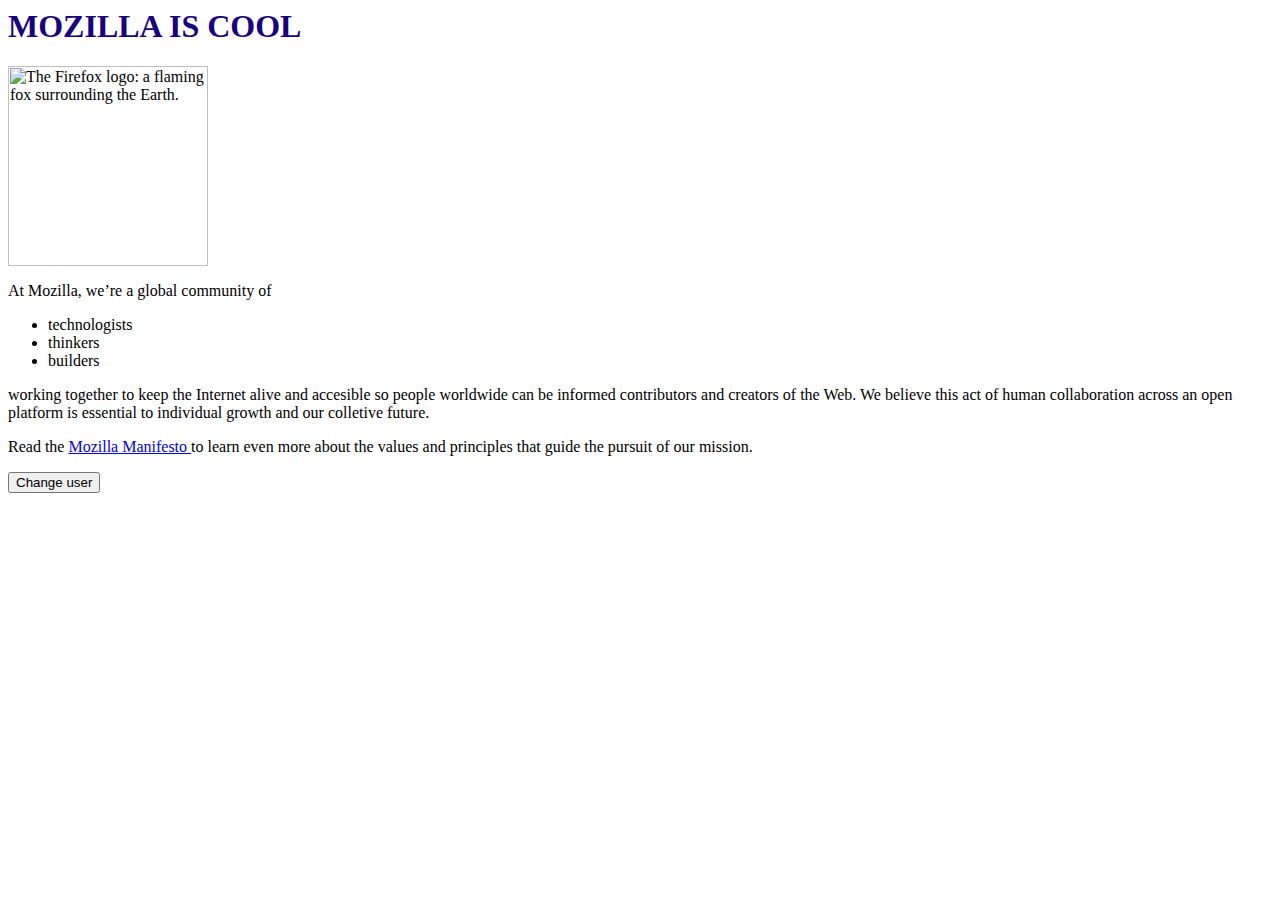
==== index.html @ 683fa89e "Create index.html" ====
<html>
  <head>
    <meta charset="utf-8">
   <link href="https://fonts.googleapis.com/css2?family=Nunito:wght@300&display=swap" rel="stylesheet">
 
    <title>My test page</title>
  </head>
  <body>
    <h1 ><font size="6" color="180080">MOZILLA IS COOL</font></h1>
    <img src="https://upload.wikimedia.org/wikipedia/commons/thumb/7/76/Mozilla_Firefox_logo_2013.svg/768px-Mozilla_Firefox_logo_2013.svg.png" alt="The Firefox logo: a flaming fox surrounding the Earth."width="200" height="200">

    <p>At Mozilla, we’re a global community of</p>

    <ul>
      <li>technologists</li>
      <li>thinkers</li>
      <li>builders</li>
    </ul>
 
  <p>working together to keep the Internet alive and accesible so people worldwide can be informed contributors and creators of the Web. We believe this act of human collaboration across an open platform is essential to individual growth and our colletive future.</p>
 
  <p>Read the <a href="https://www.mozilla.org/en-US/about/ma*"> Mozilla Manifesto </a> to learn even more about the values and principles that guide the pursuit of our mission.
    </p>
    <button>Change user </button>
    <script src="scripts/main.js"></script>

</body>
</html>
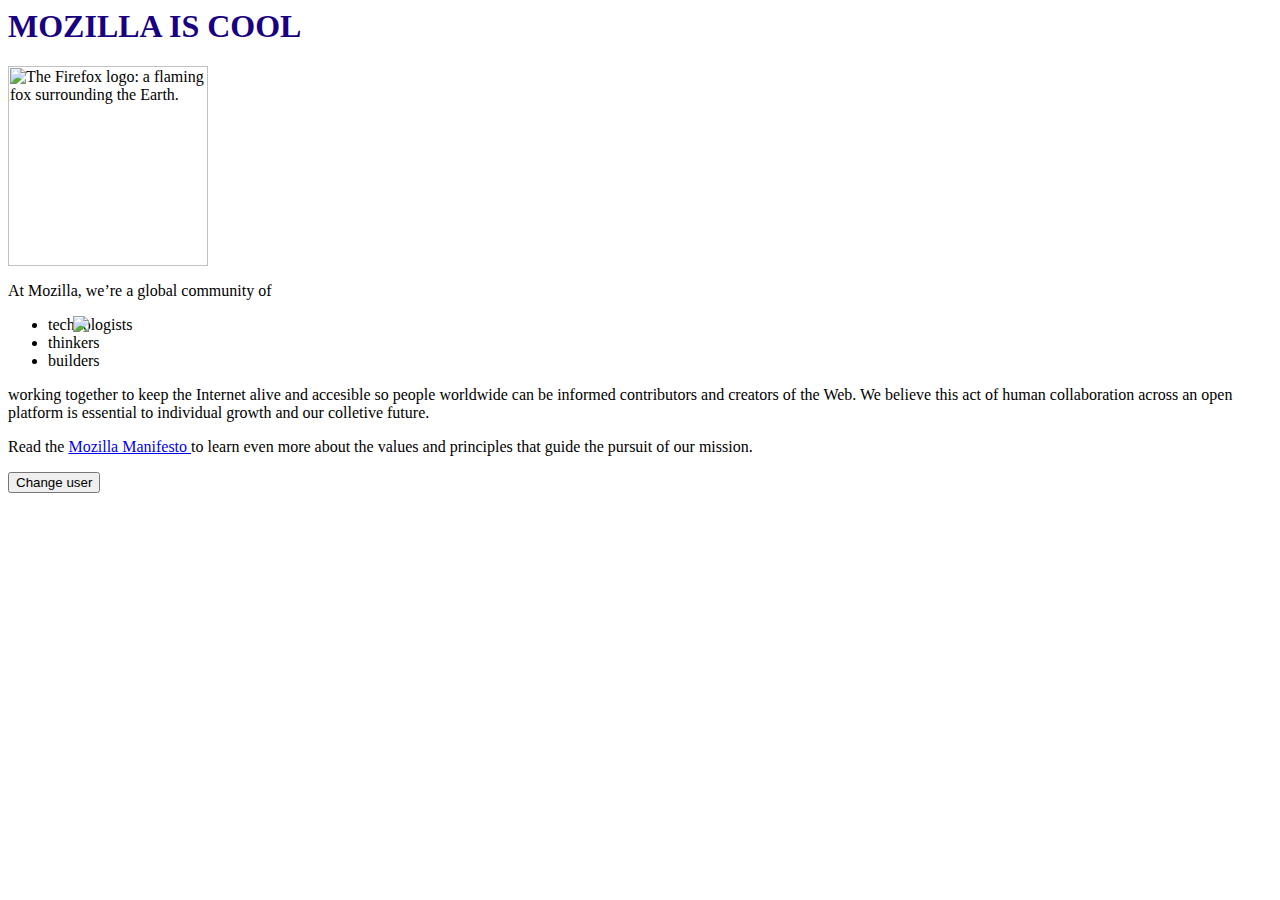
==== commit b411ddb5: "Update index.html" ====
--- a/index.html
+++ b/index.html
@@ -10,7 +10,33 @@
     <img src="https://upload.wikimedia.org/wikipedia/commons/thumb/7/76/Mozilla_Firefox_logo_2013.svg/768px-Mozilla_Firefox_logo_2013.svg.png" alt="The Firefox logo: a flaming fox surrounding the Earth."width="200" height="200">
 
     <p>At Mozilla, we’re a global community of</p>
-
+ <!--plane-->
+        <head>
+        <meta charset="utf-8">
+        <style>
+            #plane {
+                position: absolute;
+                left: 0px;
+            }
+        </style>
+        </head>
+    <div>
+        <!-- plane -->
+        <img id="plane" src="assets/plane.gif">
+    </div>
+     <script>
+   var planeEl = document.getElementById("plane");
+ 
+  var startTime = new Date().getTime();
+  var airplane = function() {
+      var currTime = new Date().getTime();
+      var secondsElapsed = ((currTime - startTime)/1000);
+      var newLeft = secondsElapsed * 100;
+      planeEl.style.left = newLeft + "px";
+      window.requestAnimationFrame(airplane);
+};
+  airplane();
+        </script>
     <ul>
       <li>technologists</li>
       <li>thinkers</li>
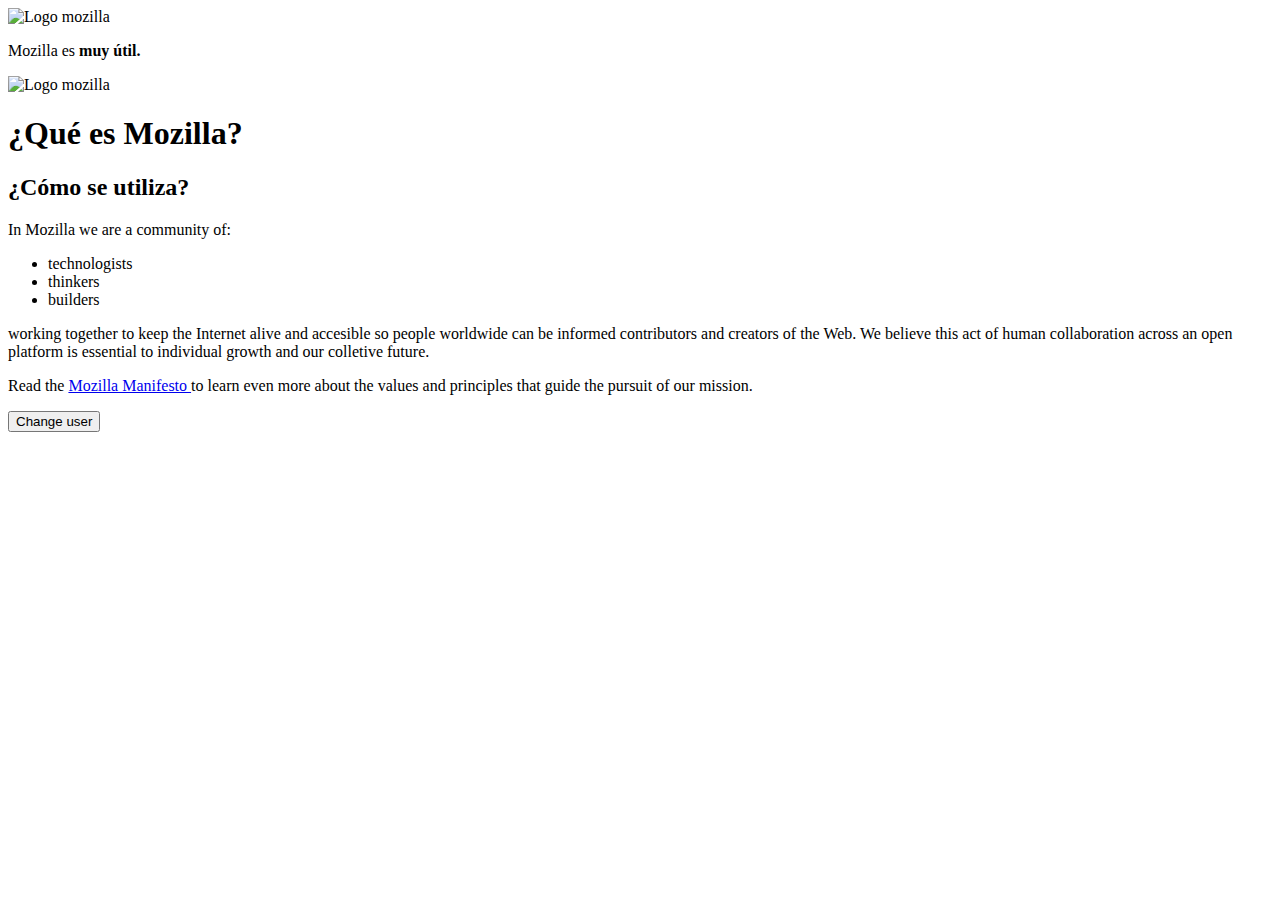
==== commit 34f5a9ae: "Update index.html" ====
--- a/index.html
+++ b/index.html
@@ -1,42 +1,20 @@
+<!DOCTYPE html>
 <html>
-  <head>
-    <meta charset="utf-8">
-   <link href="https://fonts.googleapis.com/css2?family=Nunito:wght@300&display=swap" rel="stylesheet">
- 
-    <title>My test page</title>
-  </head>
-  <body>
-    <h1 ><font size="6" color="180080">MOZILLA IS COOL</font></h1>
-    <img src="https://upload.wikimedia.org/wikipedia/commons/thumb/7/76/Mozilla_Firefox_logo_2013.svg/768px-Mozilla_Firefox_logo_2013.svg.png" alt="The Firefox logo: a flaming fox surrounding the Earth."width="200" height="200">
+<head>
+  <meta charset="utf-8">
+  <title>Mi página de prueba</title>
+</head>
+<body>
+  <img scr="https://www.mozilla.org/media/protocol/img/logos/firefox/browser/logo.eb1324e44442.svg " 
+alt= "Logo mozilla" ancho = 200 alto =200>
 
-    <p>At Mozilla, we’re a global community of</p>
- <!--plane-->
-        <head>
-        <meta charset="utf-8">
-        <style>
-            #plane {
-                position: absolute;
-                left: 0px;
-            }
-        </style>
-        </head>
-    <div>
-        <!-- plane -->
-        <img id="plane" src="assets/plane.gif">
-    </div>
-     <script>
-   var planeEl = document.getElementById("plane");
- 
-  var startTime = new Date().getTime();
-  var airplane = function() {
-      var currTime = new Date().getTime();
-      var secondsElapsed = ((currTime - startTime)/1000);
-      var newLeft = secondsElapsed * 100;
-      planeEl.style.left = newLeft + "px";
-      window.requestAnimationFrame(airplane);
-};
-  airplane();
-        </script>
+  <p>Mozilla es <strong>muy útil.</strong></p>
+  <img src="https://www.mozilla.org/media/protocol/img/logos/firefox/browser/logo.eb1324e44442.svg " 
+alt="Logo mozilla">
+  <h1>¿Qué es Mozilla?</>
+  <h2>¿Cómo se utiliza?</h2>
+
+<p> In Mozilla we are a community of: </p>
     <ul>
       <li>technologists</li>
       <li>thinkers</li>
@@ -45,10 +23,11 @@
  
   <p>working together to keep the Internet alive and accesible so people worldwide can be informed contributors and creators of the Web. We believe this act of human collaboration across an open platform is essential to individual growth and our colletive future.</p>
  
-  <p>Read the <a href="https://www.mozilla.org/en-US/about/ma*"> Mozilla Manifesto </a> to learn even more about the values and principles that guide the pursuit of our mission.
+  <p>Read the <a href="https://www.mozilla.org/en-US/about/ma"> Mozilla Manifesto </a> to learn even more about the values and principles that guide the pursuit of our mission.
     </p>
     <button>Change user </button>
     <script src="scripts/main.js"></script>
 
 </body>
 </html>
+
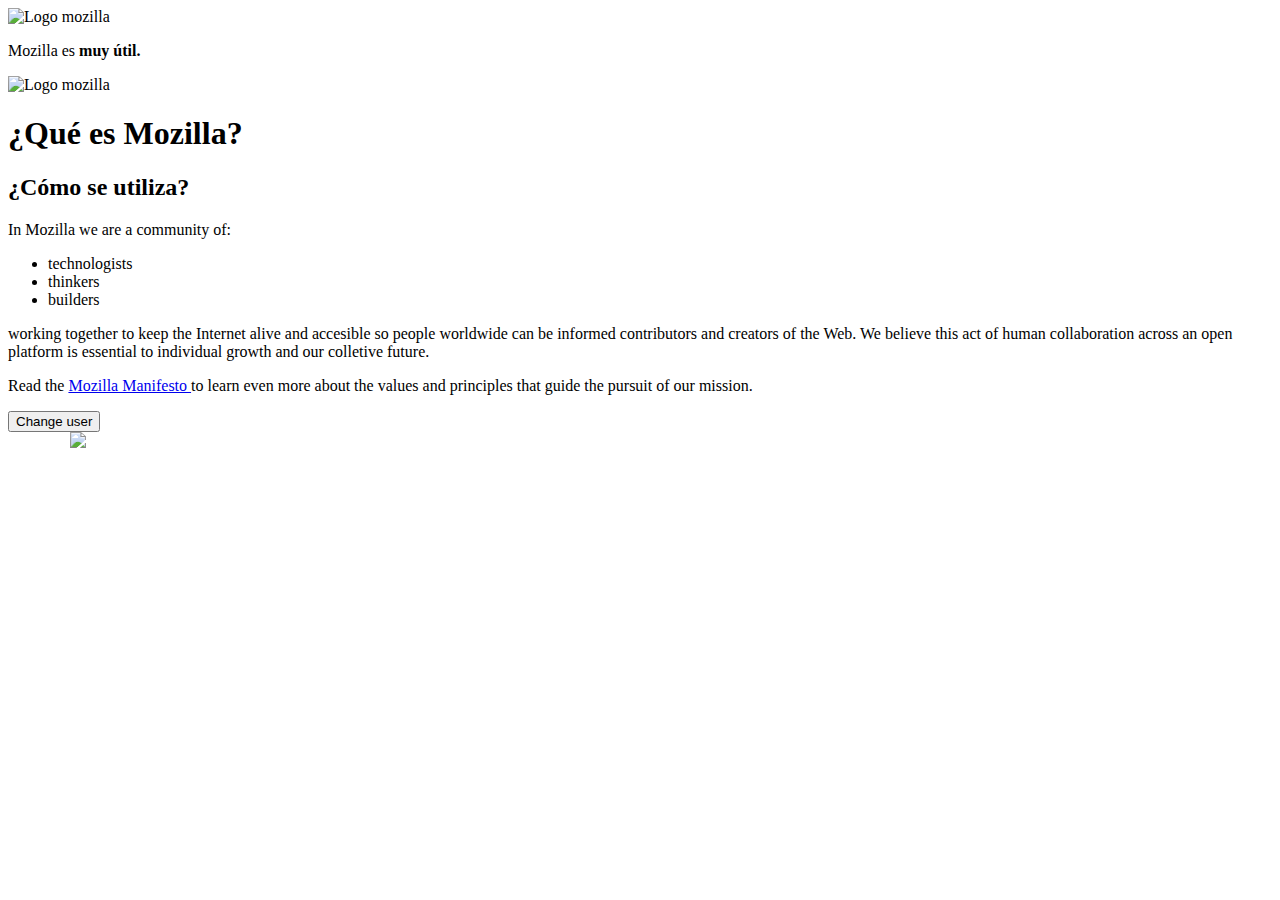
==== commit 55e041b8: "Update index.html" ====
--- a/index.html
+++ b/index.html
@@ -29,5 +29,34 @@
     <script src="scripts/main.js"></script>
 
 </body>
+<head>
+        <meta charset="utf-8">
+        <title>Plane</title>
+        <style>
+            #plane {
+                position: absolute;
+                left: 0px;
+            }
+        </style>
+
+        </head>
+    <div>
+        <!-- plane -->
+        <img id="plane" src="assets/plane.gif">
+    </div>
+     <script>
+   var planeEl = document.getElementById("plane");
+  
+  var startTime = new Date().getTime();
+  var airplane = function() {
+      var currTime = new Date().getTime();
+      var secondsElapsed = ((currTime - startTime)/1000);
+      var newLeft = secondsElapsed * 100;
+      planeEl.style.left = newLeft + "px"; 
+      window.requestAnimationFrame(airplane);
+};
+  airplane();
+        </script>
+
 </html>
 
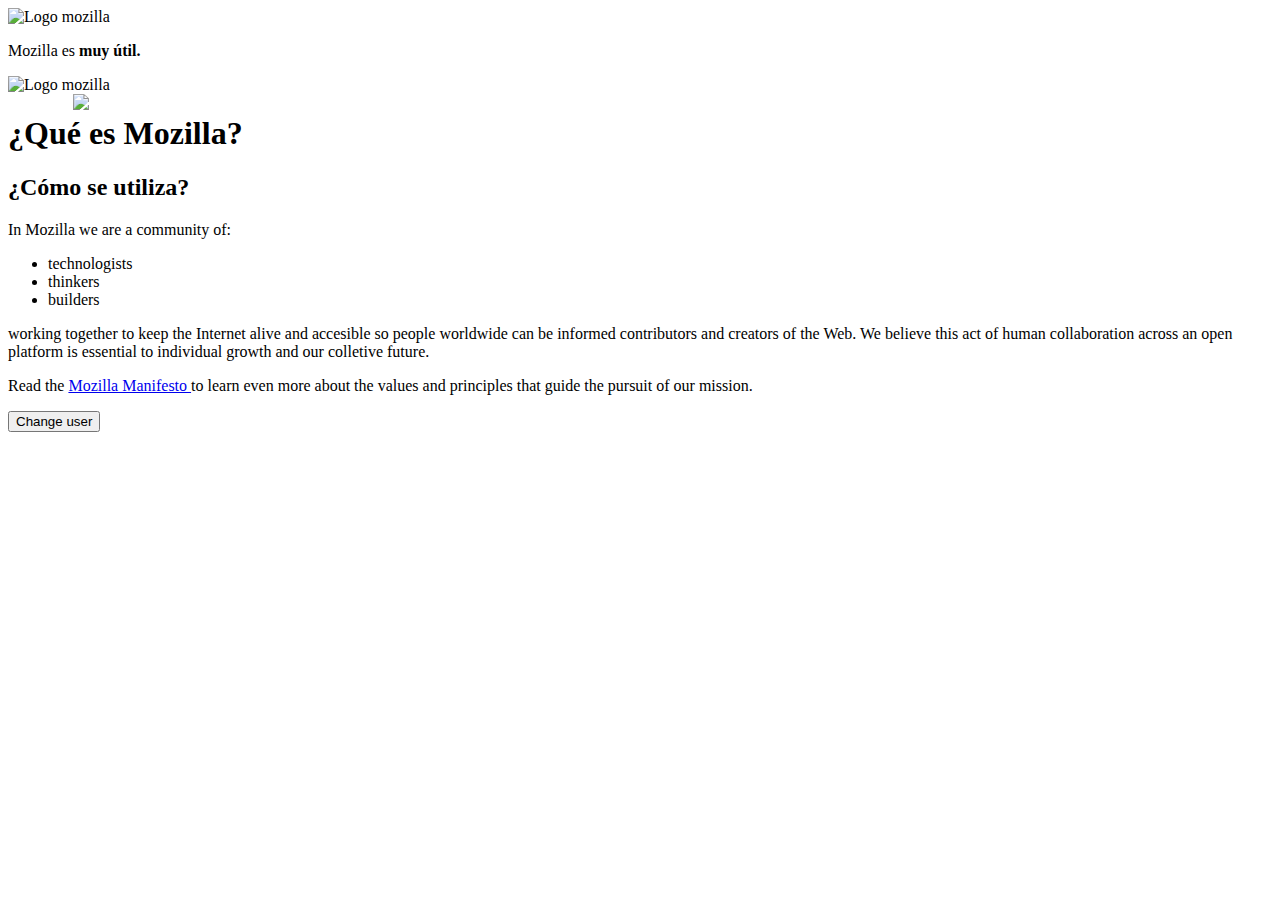
==== commit 9830bc67: "Update index.html" ====
--- a/index.html
+++ b/index.html
@@ -11,25 +11,8 @@
   <p>Mozilla es <strong>muy útil.</strong></p>
   <img src="https://www.mozilla.org/media/protocol/img/logos/firefox/browser/logo.eb1324e44442.svg " 
 alt="Logo mozilla">
-  <h1>¿Qué es Mozilla?</>
-  <h2>¿Cómo se utiliza?</h2>
 
-<p> In Mozilla we are a community of: </p>
-    <ul>
-      <li>technologists</li>
-      <li>thinkers</li>
-      <li>builders</li>
-    </ul>
- 
-  <p>working together to keep the Internet alive and accesible so people worldwide can be informed contributors and creators of the Web. We believe this act of human collaboration across an open platform is essential to individual growth and our colletive future.</p>
- 
-  <p>Read the <a href="https://www.mozilla.org/en-US/about/ma"> Mozilla Manifesto </a> to learn even more about the values and principles that guide the pursuit of our mission.
-    </p>
-    <button>Change user </button>
-    <script src="scripts/main.js"></script>
-
-</body>
-<head>
+    <head>
         <meta charset="utf-8">
         <title>Plane</title>
         <style>
@@ -58,5 +41,27 @@
   airplane();
         </script>
 
+
+  <h1>¿Qué es Mozilla?</>
+  <h2>¿Cómo se utiliza?</h2>
+
+<p> In Mozilla we are a community of: </p>
+    <ul>
+      <li>technologists</li>
+      <li>thinkers</li>
+      <li>builders</li>
+    </ul>
+ 
+  <p>working together to keep the Internet alive and accesible so people worldwide can be informed contributors and creators of the Web. We believe this act of human collaboration across an open platform is essential to individual growth and our colletive future.</p>
+ 
+  <p>Read the <a href="https://www.mozilla.org/en-US/about/ma"> Mozilla Manifesto </a> to learn even more about the values and principles that guide the pursuit of our mission.
+    </p>
+    <button>Change user </button>
+    <script src="scripts/main.js"></script>
+
+</html>
+        
+
+</body>
 </html>
 
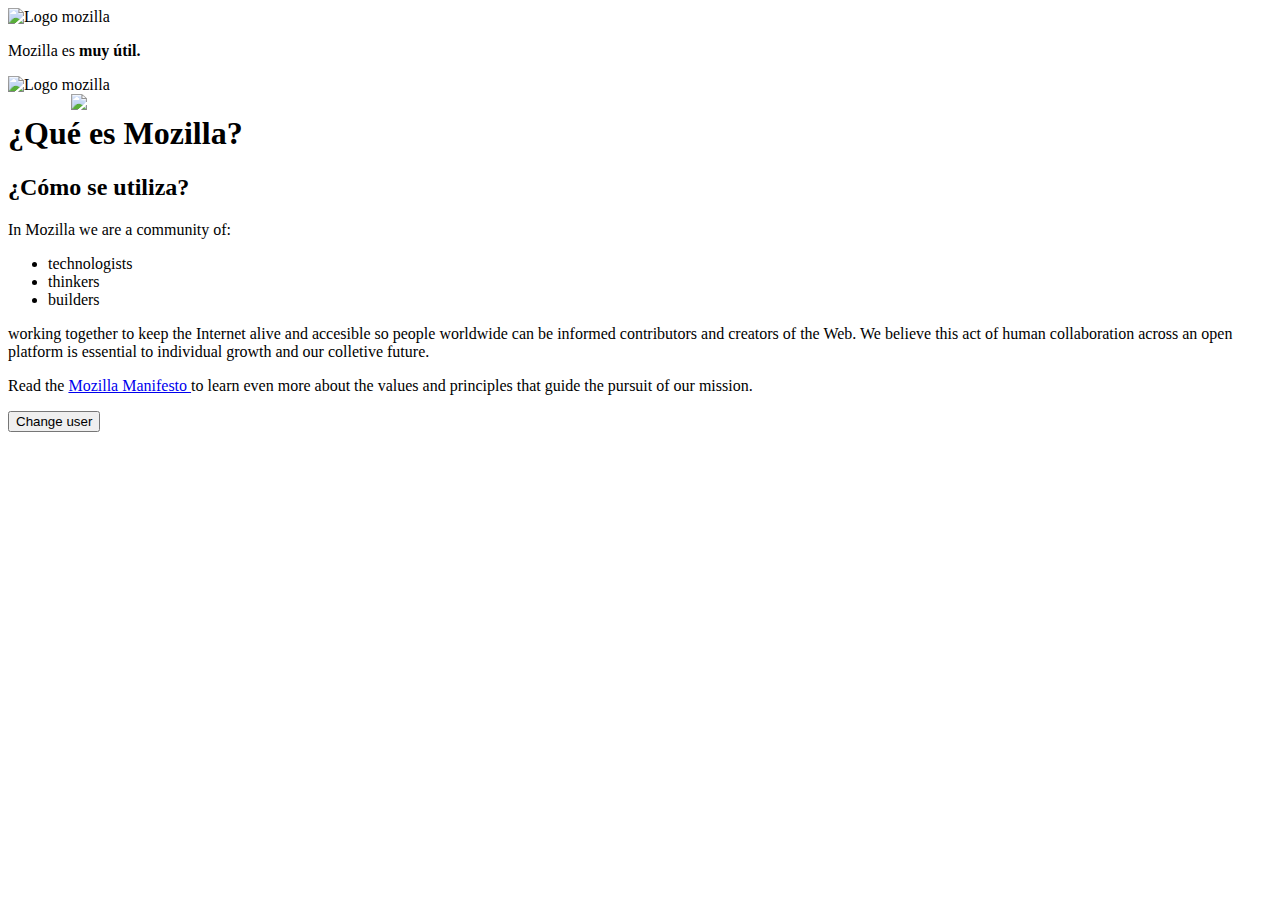
==== commit b8760e7d: "Update index.html" ====
--- a/index.html
+++ b/index.html
@@ -42,7 +42,7 @@
         </script>
 
 
-  <h1>¿Qué es Mozilla?</>
+  <h1>¿Qué es Mozilla?</h1>
   <h2>¿Cómo se utiliza?</h2>
 
 <p> In Mozilla we are a community of: </p>
@@ -54,7 +54,7 @@
  
   <p>working together to keep the Internet alive and accesible so people worldwide can be informed contributors and creators of the Web. We believe this act of human collaboration across an open platform is essential to individual growth and our colletive future.</p>
  
-  <p>Read the <a href="https://www.mozilla.org/en-US/about/ma"> Mozilla Manifesto </a> to learn even more about the values and principles that guide the pursuit of our mission.
+  <p>Read the <a href="https://www.mozilla.org/en-US/about/manifesto/" target="_blank"> Mozilla Manifesto </a> to learn even more about the values and principles that guide the pursuit of our mission.
     </p>
     <button>Change user </button>
     <script src="scripts/main.js"></script>
@@ -62,6 +62,3 @@
 </html>
         
 
-</body>
-</html>
-
